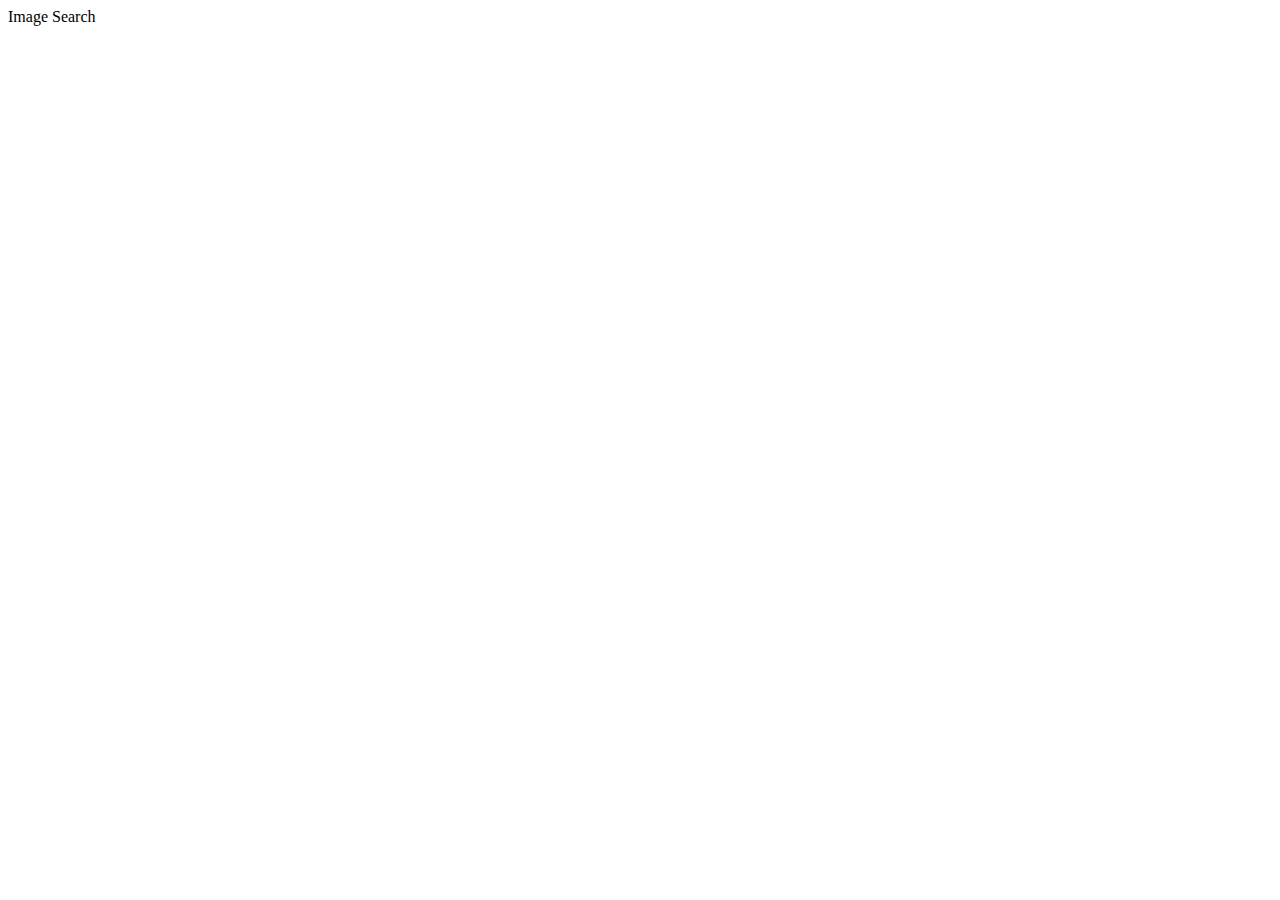
==== imagesearch.html @ e8cfaf7e "Initial commit" ====
<!DOCTYPE html>
<html lang="en">
<head>
    <meta charset="UTF-8">
    <meta http-equiv="X-UA-Compatible" content="IE=edge">
    <meta name="viewport" content="width=device-width, initial-scale=1.0">
    <title>Image Search</title>
</head>
<body>
    Image Search
</body>
</html>
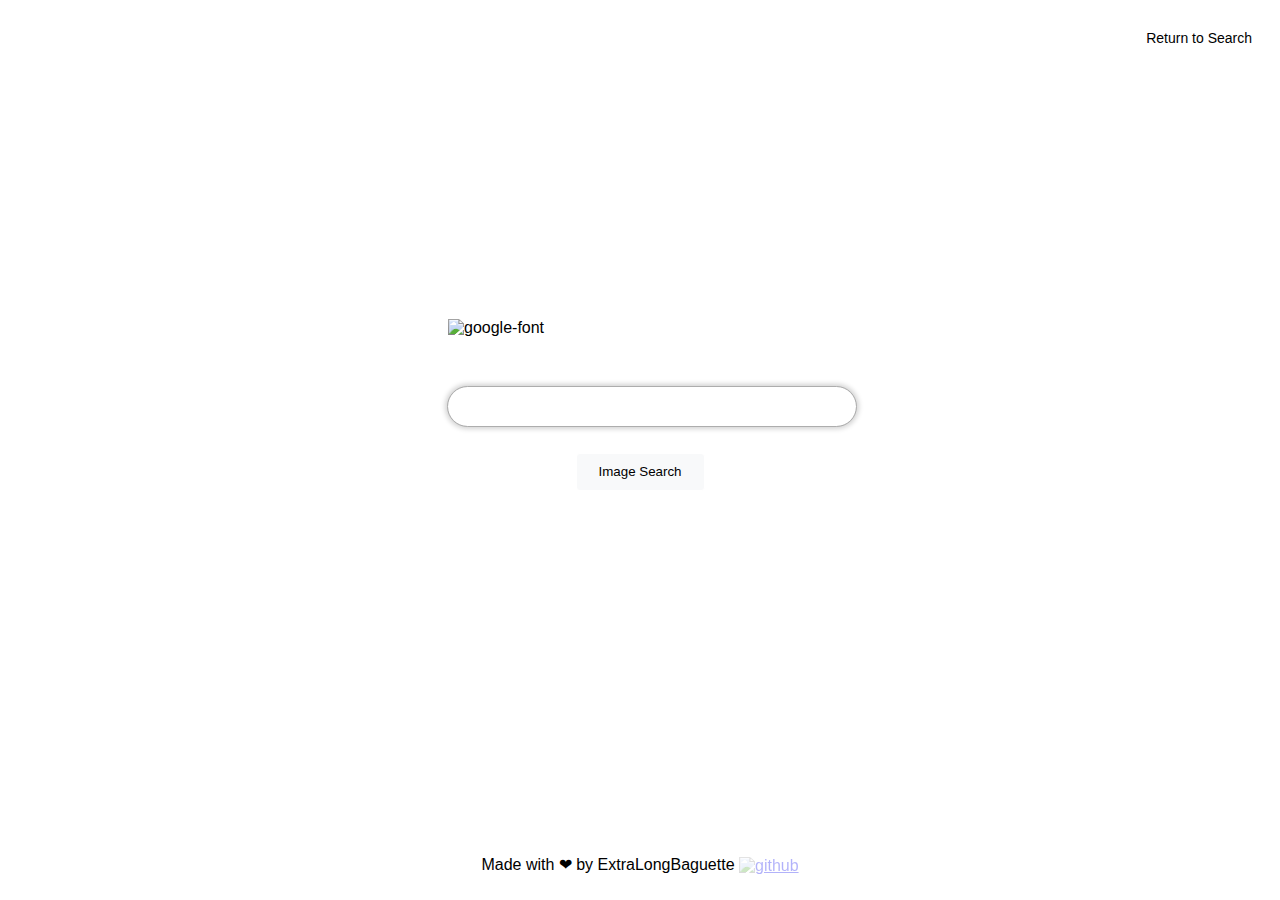
==== commit 126b0815: "Added bottomBar and finished image search" ====
--- a/imagesearch.html
+++ b/imagesearch.html
@@ -5,8 +5,28 @@
     <meta http-equiv="X-UA-Compatible" content="IE=edge">
     <meta name="viewport" content="width=device-width, initial-scale=1.0">
     <title>Image Search</title>
+    <link rel="stylesheet" href="styles.css">
 </head>
 <body>
-    Image Search
+    <div id="topBar">
+        <a class="link" href="index.html">Return to Search</a>
+    </div>
+    <div id=contentArea>
+        <div id=centerBox>
+            <form action="https://google.com/search" method="GET">
+                <img src="https://fontmeme.com/permalink/210518/e6288f92d7c87110d85703c4e5cacfbc.png" alt="google-font" class="image">
+                <div id="inputContainer">
+                    <input type="text" name="q" id="searchBox" autocomplete="off" autofocus>
+                    <input type="hidden" name="tbm" value="isch">
+                </div>
+                <div id="buttonContainer" id="searchForm">
+                    <input type="submit" value="Image Search" class="button">
+                </div>
+            </form>
+        </div>
+    </div>
+    <div id=bottomBar>
+        Made with ❤ by ExtraLongBaguette <a href="https://github.com/ExtraLongBaguette"><img src="https://github.githubassets.com/images/modules/logos_page/GitHub-Mark.png" alt="github" id="githubImage"></a>
+    </div>
 </body>
 </html>--- a/styles.css
+++ b/styles.css
@@ -0,0 +1,119 @@
+html, body {
+    font-family: Arial, sans-serif;
+    height: 90vmin;
+}
+#topBar {
+    text-align: right;
+    font-size: 14px;
+    line-height: 48px;
+    height: 5%;
+    padding: 5px;
+    margin-right: 15px;
+    margin-left: 15px;
+}
+
+.link {
+    color:black;
+    text-decoration: none;
+    padding-left: 15px;
+    line-height: normal;
+    vertical-align: middle;
+    display: inline-block;
+}
+
+.link:hover {
+    text-decoration: underline;
+}
+
+#contentArea {
+    height: 80%;
+    position: absolute;
+    top: 50;
+    bottom: 50;
+    left: 0;
+    right: 0;
+    display: flex;
+    align-items: center;
+    justify-content: center;
+}
+
+#centerBox {
+    width: 30%;
+    height: 200px;
+}
+
+#searchBox {
+    display: block;
+    width: 100%;
+    outline: solid rgb(173, 173, 173) 0.5px;
+    border-radius: 50vh;
+    padding: 10px;
+    border: 0px;
+    box-shadow: none;
+}
+
+#searchBox:hover, #searchBox:focus {
+    box-shadow: 0px 0px 5px 3px lightgray;
+    padding: 12px;
+    size: 110%;
+}
+
+.button {
+    width: 129px;
+    padding: 0 16px;
+    line-height: 36px;
+    text-align: center;
+    margin: 11px 4px;
+    background-color: #f8f9fa;
+    border-radius: 4px;
+    border: 1px solid white;
+}
+
+.button:hover, .button:focus {
+    border: 1px solid #dadce0;
+    box-shadow: 0 0 1px 1px #dadce0;
+}
+
+.button:active {
+    border: 1px solid blue;
+}
+
+#inputContainer {
+    height: 50px;
+}
+
+#buttonContainer {
+    position: absolute;
+    width: 30%;
+    height: 70px;
+    display: flex;
+    align-items: center;
+    justify-content: center;
+}
+
+.image {
+    display: block;
+    margin: auto;
+    margin-bottom: 50px;
+}
+
+#bottomBar {
+    height: 5%;
+    position: absolute;
+    bottom: 0;
+    left: 0;
+    right: 0;
+    text-align: center;
+    font-family: 'Segoe UI Emoji', Arial, sans-serif;
+}
+
+#githubImage {
+    width: 24px;
+    vertical-align: middle;
+    filter:opacity(0.3)
+}
+
+#githubImage:hover {
+    width: 30px;
+    filter:opacity(0.8)
+}